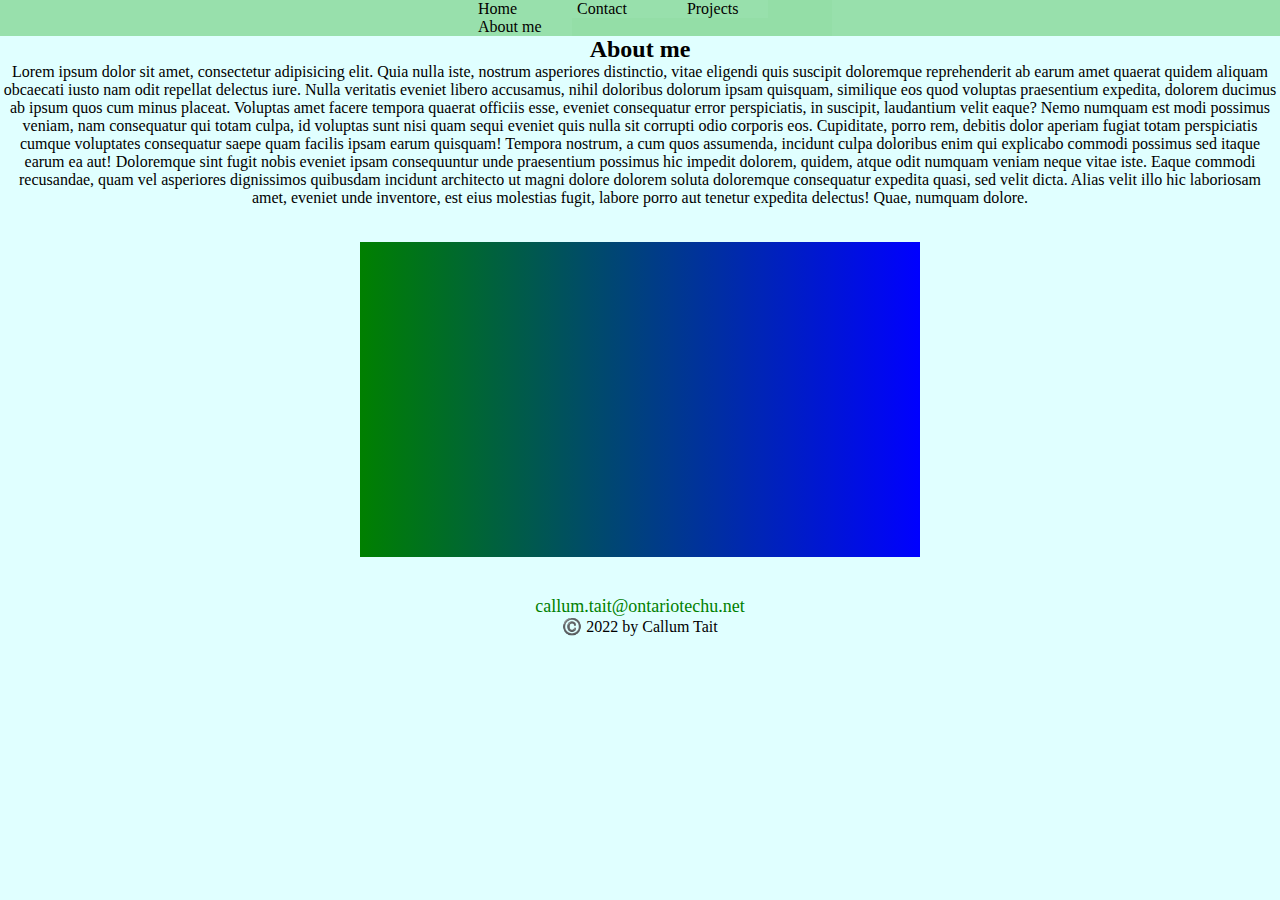
==== aboutme.html @ abfb782b "Add files via upload" ====
<!DOCTYPE html>
<html lang="en">
<head>
    <meta charset="UTF-8">
    <meta http-equiv="X-UA-Compatible" content="IE=edge">
    <meta name="viewport" content="width=device-width, initial-scale=1.0">
    <title>aboutpage</title>
    <link rel="stylesheet" href="mobile.css">
</head>
<body class="aboutmebody">
    <header>

        <!--Making a class of the navigation buttons to show all listed navigateable pages-->
        <nav class="nav">
            <ul class="nav__list">
                <!--Making the buttons that takes us to each navigation page-->
                <!--Button to home page-->
                <li class="nav__item"><a href="index.html" class="nav__link">Home</a></li>
                <!--Button to My Services page-->
                <li class="nav__item"><a href="contacts.html" class="nav__link">Contact</a></li>
                <!--Button to About Me page-->
                <li class="nav__item"><a href="Projectspage.html" class="nav__link">Projects</a></li>
                <!--Button to My Work page-->
                <li class="nav__item"><a href="#About" class="nav__link">About me</a></li>
            </ul>
        </nav>
    </header>



    <section class="Aboutme" id="About">
        <h2 class="Aboutmetitle">About me</h2>
        <!--About me paragraph-->
        <p class="fillertext">Lorem ipsum dolor sit amet, consectetur adipisicing elit. Quia nulla iste, nostrum asperiores distinctio, vitae eligendi quis suscipit doloremque reprehenderit ab earum amet quaerat quidem aliquam obcaecati iusto nam odit repellat delectus iure. Nulla veritatis eveniet libero accusamus, nihil doloribus dolorum ipsam quisquam, similique eos quod voluptas praesentium expedita, dolorem ducimus ab ipsum quos cum minus placeat. Voluptas amet facere tempora quaerat officiis esse, eveniet consequatur error perspiciatis, in suscipit, laudantium velit eaque? Nemo numquam est modi possimus veniam, nam consequatur qui totam culpa, id voluptas sunt nisi quam sequi eveniet quis nulla sit corrupti odio corporis eos. Cupiditate, porro rem, debitis dolor aperiam fugiat totam perspiciatis cumque voluptates consequatur saepe quam facilis ipsam earum quisquam! Tempora nostrum, a cum quos assumenda, incidunt culpa doloribus enim qui explicabo commodi possimus sed itaque earum ea aut! Doloremque sint fugit nobis eveniet ipsam consequuntur unde praesentium possimus hic impedit dolorem, quidem, atque odit numquam veniam neque vitae iste. Eaque commodi recusandae, quam vel asperiores dignissimos quibusdam incidunt architecto ut magni dolore dolorem soluta doloremque consequatur expedita quasi, sed velit dicta. Alias velit illo hic laboriosam amet, eveniet unde inventore, est eius molestias fugit, labore porro aut tenetur expedita delectus! Quae, numquam dolore.</p>
        <!--About me video-->
        <iframe class="video"
        width="560"
        height="315"
        src="https://www.youtube.com/embed/qoJagnvpbhw"
        title="YouTube video player" 
        frameborder="0" 
        allow="accelerometer; autoplay; clipboard-write; encrypted-media; gyroscope; picture-in-picture" 
        allowfullscreen>
        </iframe>
    </section>

    <!--Footer section-->
    <footer>
        <a href="mailto:callum.tait@ontariotechu.net" class="footer-link">callum.tait@ontariotechu.net</a> 
        <p>©️ 2022 by Callum Tait</p>
    </footer>


</body>
</html>
---- mobile.css ----
/*entire page background*/
*{
    box-sizing: border-box;
    margin: 0;
    padding: 0;
    background-color:lightcyan;
    text-align: center;
}


/*nagivation bar section*/
header{
    display: flex;
    align-items: center;
    background-color:  rgb(39,176,42,0.389);
}

.nav{
    display: block;
    margin-left: auto;
    margin-right: auto;
    width: 30%;
    background-color: rgb(39,176,42,0.0389);
}

.nav__list{
    list-style-type: none;
    margin: 0;
    padding: 0;

}

.nav__item{
    display: inline;
    float: left;
    
}

.nav__item a{
     display: block;
     padding: 0px 30px;
     color: rgb(2, 0, 0);
     text-align: center;
     background-color: rgb(39,176,42,0.389);
     text-decoration: none;
}

.nav__item a:hover{
    background-color: rgb(24, 111, 25);
}

/*Home page*/
.Home{
    background-color: aquamarine;
    display: block;
    margin-left: auto;
    margin-right: auto;
    width: 30%;
    min-width: 100%;
}
.Homepagetitle{
    background-color: aquamarine;
}
.Homepagesubtitle{
    background-color: aquamarine;
}

.img1{
    margin: 10px;
    padding: 10px;
    background: linear-gradient(145deg, orangered,rgb(46, 39, 39));
}


/*contacts page*/
.Contacts{
    background-color: rgba(116, 107, 240, 0.75);
    min-width: 100%;
}

.comments
{
    width: 749px;
    height: 623px;
}

label{
    background-color: rgba;
    background-color: rgba(116, 107, 240, 0.75);
}


/*projects page*/
.Projects{
    background-color: rgb(60, 208, 139);
    min-width: 100%;
    align-items: center;
}
.Projects h2{
    font: bold;
    padding: 10px;
    color: black;
    font: larger;
}

.Projects h3{
    margin:20px;
    font-family: 'Franklin Gothic Medium', 'Arial Narrow', Arial, sans-serif;
    color:blue;
}


/*About me page*/
.video{
    margin: 35px;
    padding: 10px;
    background: linear-gradient(to right, green, blue);
    }


/*footer*/
footer a{
    text-decoration: none;
    color: green;
    font-size: large;
}






/*making css file for phones*/
@media
only screen and (max-width: 480px){
    /*entire page background*/
*{
    box-sizing: border-box;
    margin: 0;
    padding: 0;
    background-color:lightcyan;
    text-align: center;
}

/*nagivation bar section*/
header{
    background-color:  rgb(39,176,42,0.389);
}

.nav{
    display: block;
    width: 100%;
    height: 100%;
    background-color: rgb(39,176,42,0.0389);
}

.nav__list{
    list-style-type: none;
    margin: 0;
    padding: 0;

}

.nav__item{
    display: inline;
    float: left;
    
}

.nav__item a{
     display: block;
     padding: 0px 20px;
     color: rgb(2, 0, 0);
     text-align: center;
     background-color: rgb(39,176,42,0.389);
     text-decoration: none;
}

.nav__item a:hover{
    background-color: rgb(24, 111, 25);
}

/*Home page*/
.Home{
    background-color: aquamarine;
    display: block;
    margin-left: auto;
    margin-right: auto;
    width: 100%;
    min-width: 100%;
    height:100%
}
.Homepagetitle{
    background-color: aquamarine;
}
.Homepagesubtitle{
    background-color: aquamarine;
}

.img1{
    width: 80%;
    margin-top: 20%;
}

.Homepagetitle{
    margin-top: 20%;
}

/*contacts page*/
.Contacts{
    background-color: rgba(116, 107, 240, 0.75);
    min-width: 100%;
}
.comments{
    max-width: 100%;
    max-height: 500px;
}
label{
    background-color: rgba;
    background-color: rgba(116, 107, 240, 0.75);
}


/*projects page*/
.Projects{
    background-color: rgb(60, 208, 139);
    max-width: 50%;
    align-items: center;
}
.Projects h2{
    font: bold;
    padding: 10px;
    color: black;
    font: larger;
}

.Projects h3 {
    margin:20px;
    font-family: 'Franklin Gothic Medium', 'Arial Narrow', Arial, sans-serif;
    color:blue;
}

.project_item{
    max-width: 100%;
}


/*About me page*/

.video{
    max-width: 85%;
    background: linear-gradient(to right, green, blue);
    }


/*footer*/
footer a{
    text-decoration: none;
    color: green;
    font-size: large;
}
}
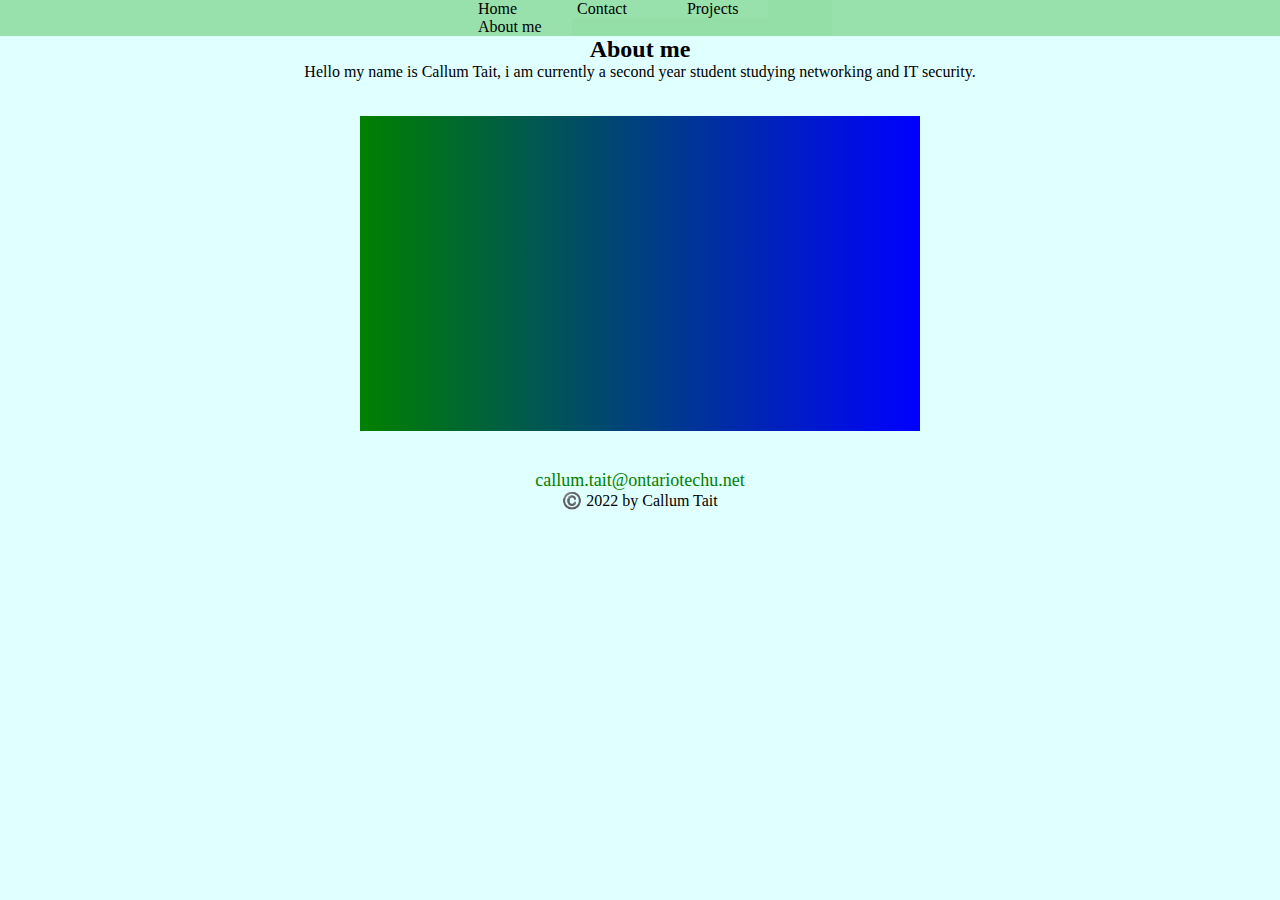
==== commit d7bff315: "Update aboutme.html" ====
--- a/aboutme.html
+++ b/aboutme.html
@@ -31,7 +31,7 @@
     <section class="Aboutme" id="About">
         <h2 class="Aboutmetitle">About me</h2>
         <!--About me paragraph-->
-        <p class="fillertext">Lorem ipsum dolor sit amet, consectetur adipisicing elit. Quia nulla iste, nostrum asperiores distinctio, vitae eligendi quis suscipit doloremque reprehenderit ab earum amet quaerat quidem aliquam obcaecati iusto nam odit repellat delectus iure. Nulla veritatis eveniet libero accusamus, nihil doloribus dolorum ipsam quisquam, similique eos quod voluptas praesentium expedita, dolorem ducimus ab ipsum quos cum minus placeat. Voluptas amet facere tempora quaerat officiis esse, eveniet consequatur error perspiciatis, in suscipit, laudantium velit eaque? Nemo numquam est modi possimus veniam, nam consequatur qui totam culpa, id voluptas sunt nisi quam sequi eveniet quis nulla sit corrupti odio corporis eos. Cupiditate, porro rem, debitis dolor aperiam fugiat totam perspiciatis cumque voluptates consequatur saepe quam facilis ipsam earum quisquam! Tempora nostrum, a cum quos assumenda, incidunt culpa doloribus enim qui explicabo commodi possimus sed itaque earum ea aut! Doloremque sint fugit nobis eveniet ipsam consequuntur unde praesentium possimus hic impedit dolorem, quidem, atque odit numquam veniam neque vitae iste. Eaque commodi recusandae, quam vel asperiores dignissimos quibusdam incidunt architecto ut magni dolore dolorem soluta doloremque consequatur expedita quasi, sed velit dicta. Alias velit illo hic laboriosam amet, eveniet unde inventore, est eius molestias fugit, labore porro aut tenetur expedita delectus! Quae, numquam dolore.</p>
+        <p class="fillertext">Hello my name is Callum Tait, i am currently a second year student studying networking and IT security. </p>
         <!--About me video-->
         <iframe class="video"
         width="560"
@@ -52,4 +52,4 @@
 
 
 </body>
-</html>+</html>
